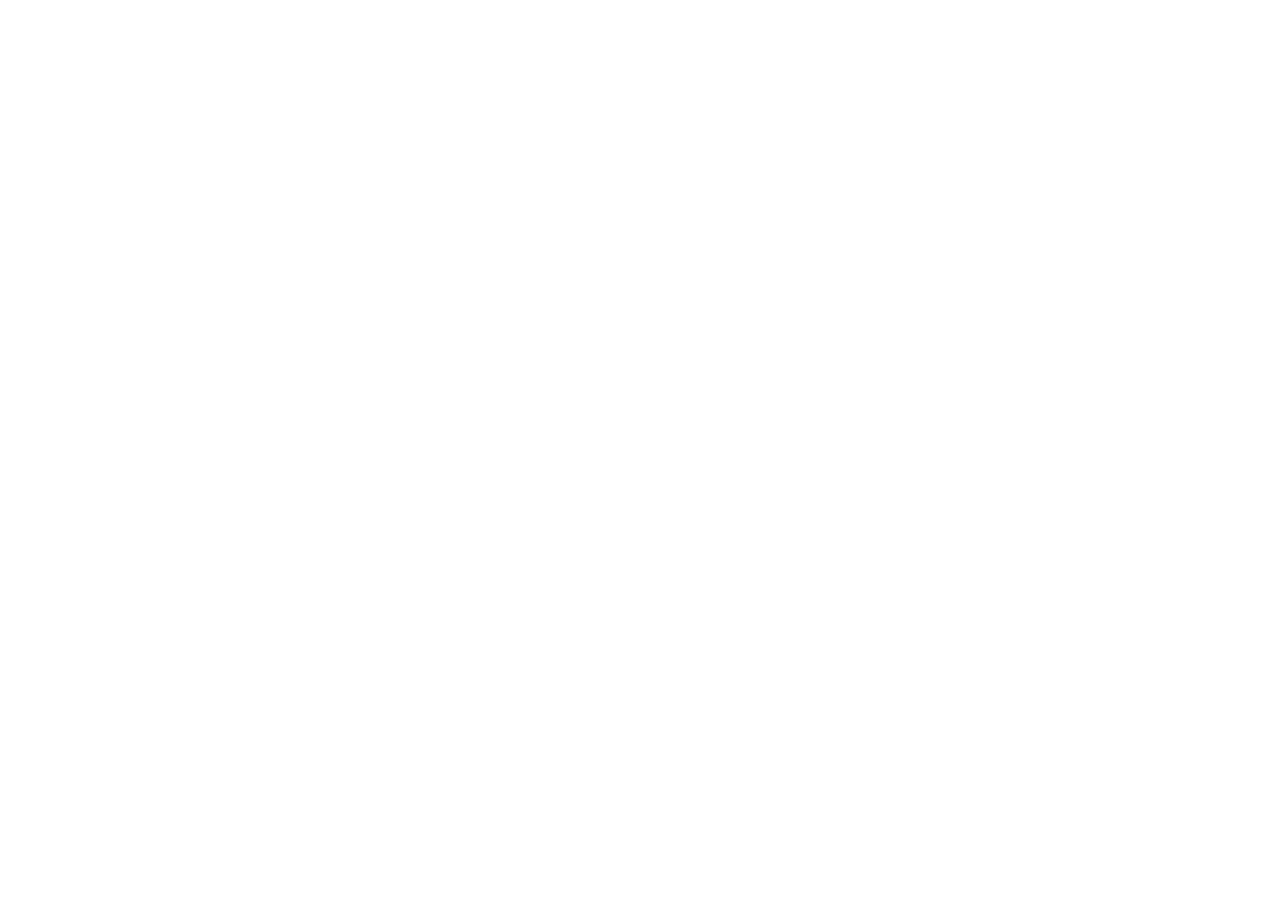
==== highscores.html @ 6a719944 "updated highscores.html" ====
<!DOCTYPE html>
<!--[if lt IE 7]>      <html class="no-js lt-ie9 lt-ie8 lt-ie7"> <![endif]-->
<!--[if IE 7]>         <html class="no-js lt-ie9 lt-ie8"> <![endif]-->
<!--[if IE 8]>         <html class="no-js lt-ie9"> <![endif]-->
<!--[if gt IE 8]><!--> <html class="no-js"> <!--<![endif]-->
    <head>
        <meta charset="utf-8">
        <meta http-equiv="X-UA-Compatible" content="IE=edge">
        <title></title>
        <meta name="description" content="">
        <meta name="viewport" content="width=device-width, initial-scale=1">
        <link rel="stylesheet" href="">
    </head>
    <body>
    </script>
    </body>
</html>
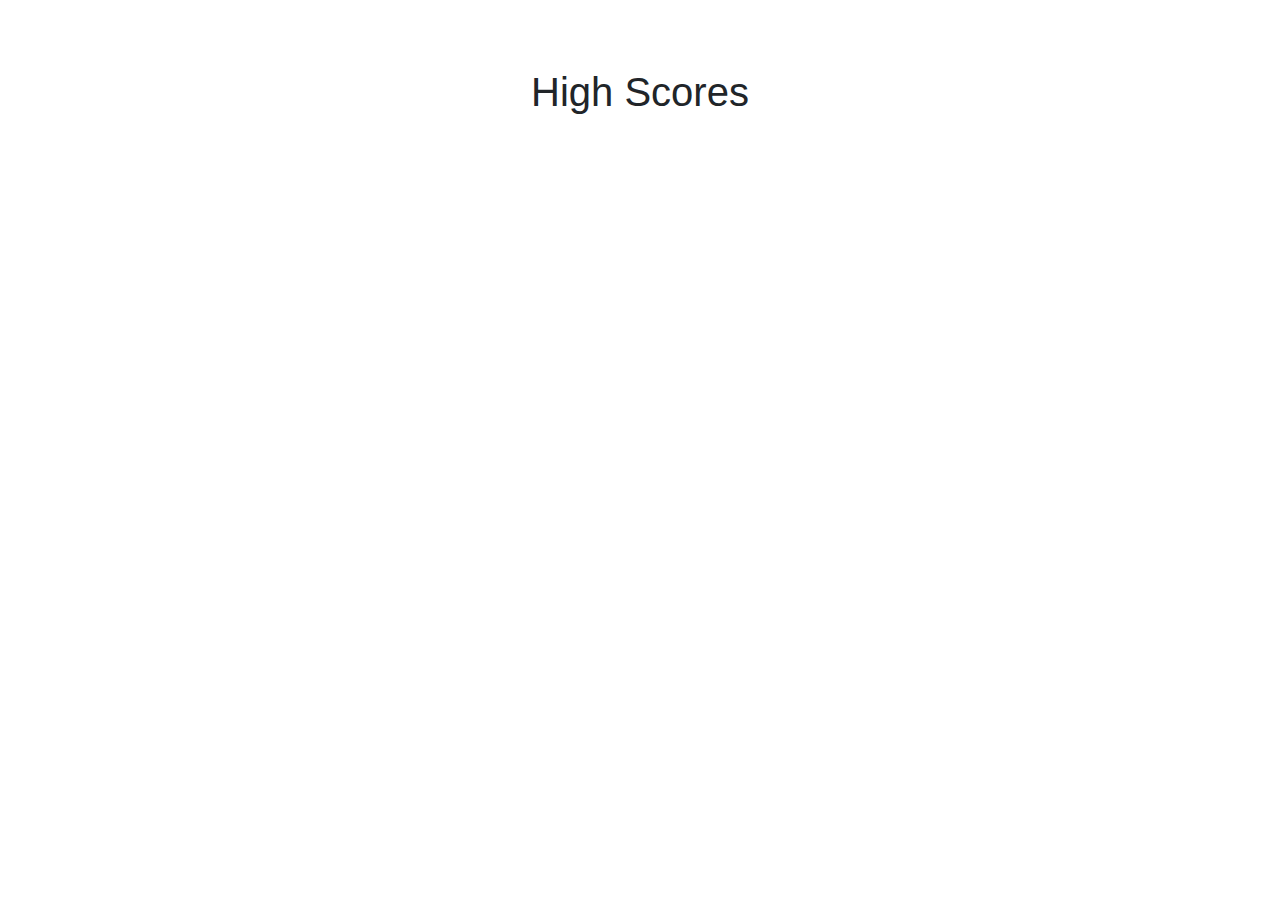
==== commit 6cd968eb: "updated highscores.html" ====
--- a/highscores.html
+++ b/highscores.html
@@ -1,17 +1,44 @@
 <!DOCTYPE html>
-<!--[if lt IE 7]>      <html class="no-js lt-ie9 lt-ie8 lt-ie7"> <![endif]-->
-<!--[if IE 7]>         <html class="no-js lt-ie9 lt-ie8"> <![endif]-->
-<!--[if IE 8]>         <html class="no-js lt-ie9"> <![endif]-->
-<!--[if gt IE 8]><!--> <html class="no-js"> <!--<![endif]-->
-    <head>
-        <meta charset="utf-8">
-        <meta http-equiv="X-UA-Compatible" content="IE=edge">
-        <title></title>
-        <meta name="description" content="">
-        <meta name="viewport" content="width=device-width, initial-scale=1">
-        <link rel="stylesheet" href="">
-    </head>
-    <body>
-    </script>
-    </body>
-</html>+<html lang="en-US">
+  <head>
+    <meta charset="utf-8" />
+    <meta name="viewport" content="width=device-width, initial-scale=1" />
+
+    <link
+      rel="stylesheet"
+      href="https://stackpath.bootstrapcdn.com/bootstrap/4.4.1/css/bootstrap.min.css"
+      integrity="sha384-Vkoo8x4CGsO3+Hhxv8T/Q5PaXtkKtu6ug5TOeNV6gBiFeWPGFN9MuhOf23Q9Ifjh"
+      crossorigin="anonymous"
+    />
+    <link rel="stylesheet" href="script/style.css" />
+
+    <title>High Scores</title>
+  </head>
+
+  <body>
+
+    <div class="container mt-5" id="main">
+        <div class="row justify-content-center">
+          <div class="col-10 text-center">
+          <h1>High Scores</h1>
+          </div>
+        </div>
+      </div>
+    <script
+      src="https://code.jquery.com/jquery-3.3.1.slim.min.js"
+      integrity="sha384-q8i/X+965DzO0rT7abK41JStQIAqVgRVzpbzo5smXKp4YfRvH+8abtTE1Pi6jizo"
+      crossorigin="anonymous"
+    ></script>
+    <script
+      src="https://cdnjs.cloudflare.com/ajax/libs/popper.js/1.14.7/umd/popper.min.js"
+      integrity="sha384-UO2eT0CpHqdSJQ6hJty5KVphtPhzWj9WO1clHTMGa3JDZwrnQq4sF86dIHNDz0W1"
+      crossorigin="anonymous"
+    ></script>
+    <script
+      src="https://stackpath.bootstrapcdn.com/bootstrap/4.3.1/js/bootstrap.min.js"
+      integrity="sha384-JjSmVgyd0p3pXB1rRibZUAYoIIy6OrQ6VrjIEaFf/nJGzIxFDsf4x0xIM+B07jRM"
+      crossorigin="anonymous"
+    ></script>
+    <script src="script/scores.js"></script>
+  </body>
+</html>
--- a/script/style.css
+++ b/script/style.css
@@ -0,0 +1,7 @@
+.navbar-custom{
+    background-color: rgb(202, 241, 228);
+}
+
+.container {
+    padding: 20px;
+}